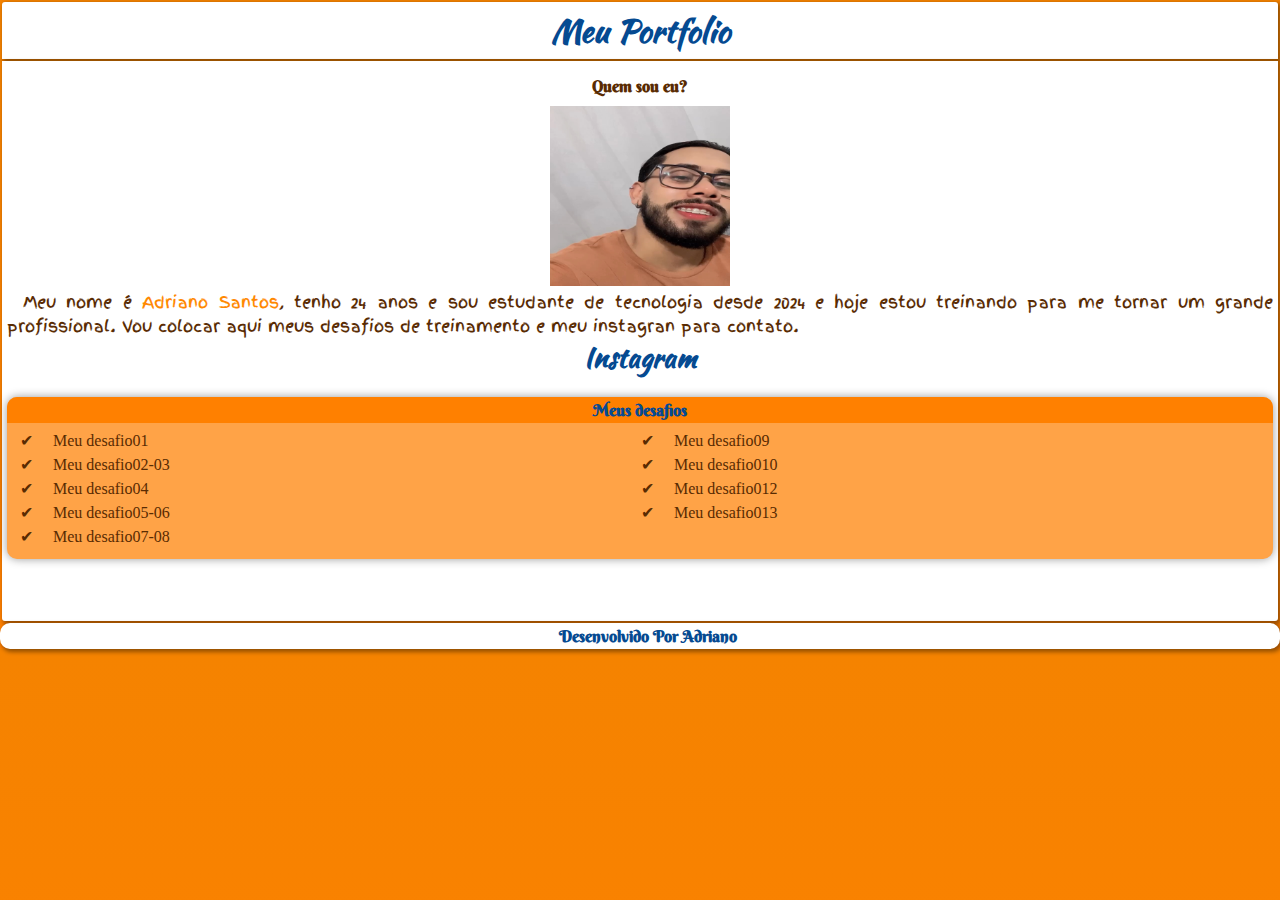
==== index.html @ 03c32fa6 "Initial commit" ====
<!DOCTYPE html>
<html lang="pt-br">
<head>
    <meta charset="UTF-8">
    <meta name="viewport" content="width=device-width, initial-scale=1.0">
    <link rel="shortcut icon" href="icone-AS/icone-AS.ico" type="image/x-icon">
    <title>Portfolio</title>
    <link rel="stylesheet" href="./styleprimario.css">
   
</head>
<body>
    <header>
        <h1>Meu Portfolio</h1>
    </header>
    <main>
        <section id="sobremim">
         <article id="biografia">

             <h2>Quem sou eu?</h2>
                <img src="minha-foto.png" alt="minha-foto">
                <p id="meunome">Meu nome é <strong>Adriano Santos</strong>, tenho 24 anos e sou estudante de tecnologia desde 2024 e hoje estou treinando para me tornar um grande profissional. Vou colocar aqui meus desafios de treinamento e meu instagran para contato.</p>
                <h3><a href="https://www.instagram.com/adrianosant0s_/" target="_blank" rel="external">Instagram</a></h3>

        <aside>
            
                <h2>Meus desafios</h2>
                <ul type="disc">
                <li>
                    <p><a href="./desafio01/pag01.html" target="_self" rel="next">Meu desafio01</a></p>
                </li>
                <li>
                    <p><a href="desafio02-03/pag02-03.html" target="_self" rel="next">Meu desafio02-03</a></p>
                </li>
                <li>
                    <p><a href="desafio04/pag04.html" target="_self" rel="next">Meu desafio04</a></p>
                </li>
                <li>
                    <p><a href="./desafio05-06/pag05-06.html" target="_self" rel="next">Meu desafio05-06</a></p>
                </li>
                <li>
                    <p><a href="./desafio07-08/pag07-08.html" target="_self" rel="next">Meu desafio07-08</a></p>
                </li>
                <li>
                    <p><a href="./desafio09/pag09.html" target="_self" rel="next">Meu desafio09</a></p>
                </li>
                <li>
                    <p><a href="https://adrian0santos.github.io/projeto-android/" target="_blank" rel="external">Meu desafio010</a></p>
                </li>
                <li>
                    <p><a href="https://adrian0santos.github.io/projeto-cordel/" target="_blank" rel="external">Meu desafio012</a></p>
                </li>
                <li>
                    <p><a href="./desafio013/pag013.html" target="_self" rel="next">Meu desafio013</a></p>
                </li>
                </ul>
        </aside>
        </article>
        </section>
        
    </main>
    <footer>
        <p>Desenvolvido Por Adriano</p>
    </footer>
</body>
</html>
---- styleprimario.css ----
@charset "UTF-8";

@import url('https://fonts.googleapis.com/css2?family=Kaushan+Script&display=swap');

@import url('https://fonts.googleapis.com/css2?family=Berkshire+Swash&display=swap');

@import url('https://fonts.googleapis.com/css2?family=Finger+Paint&display=swap');

:root {
     --cor0: #ffa347;
     --cor1: #FF8000;
     --cor2: #F58300;
     --cor3: #FF8800;
     --cor4: #592B02;
     --cor5: #054A91;
     
     --fonte-padrao: Arial, Helvetica, sans-serif;
     --fonte-destaque: 'Kaushan Script', sans-serif;
     --fonte-topicos: "Berkshire Swash", serif;
     --fonte-escrita: "Finger Paint", sans-serif;
 }
*{
     font: var(--fonte-padrao);
     padding: 0px;
     margin: 0px;
}
body {
     background-image: linear-gradient(to top, var(--cor1), var(--cor2));
     
}
header {
     background-color: white;
     box-shadow: 2px 2px 4px 1px rgba(0, 0, 0, 0.400);
     white-space: 600px;
     padding: 5px;
     margin: 2px; 
     border-radius: 3px 3px 0px 0px;
}
header  h1 {
    font: bolder 2em var(--fonte-destaque);
    text-align: center;
    color: var(--cor5);
}
section {
     color: var(--cor4);
     background-color: white;
     border-radius: 0px 0px 3px 3px;
     box-shadow: 2px 2px 4px 1px rgba(0, 0, 0, 0.400);
     white-space: 600px;
     padding: 5px;
     margin: 2px;
}
#sobremim {
     height: 550px;
}
article {
     text-align: center;
}
article > h2 {
     font: bolder 1em var(--fonte-topicos);
     text-align: center;
     padding: 10px; 
}
article > h3 {
     margin-bottom: 20px;
}
#meunome {
     font-family: var(--fonte-escrita);
}
strong {
     color: var(--cor3);
     font-family: var(--fonte-escrita);
}
article > h3 > a {
     color: var(--cor5);
     font: bolder 1.7em var(--fonte-destaque);
     padding: 0px;
     margin-bottom: 30px;
     
}
aside {
     background-color: var(--cor0);
     padding: 10px;
     margin: auto;
     border-radius: 10px;
     box-shadow: 0px 0px 10px rgba(0, 0, 0, 0.400);
}
aside h2 {
     color: var(--cor5);
     background-color: var(--cor1);
     font: bolder 1em var(--fonte-topicos);
     padding: 3px;
     margin: -10px -10px 0px -10px;
     border-radius: 10px 10px 0px 0px;
}
aside ul {
     padding-top: 6px;
     padding-left: 20px;
     list-style-type: '\2714\00A0';
     columns: 2;
}
aside a:hover {
     color: var(--cor4);
     background-color: rgba(86, 133, 180, 0.604);
     padding: 2px;
     border-radius: 3px;
     text-decoration: underline;
     
}
p {
     text-align: justify;
     text-indent: 1em;
     line-height: 1.5em;
}
a {
     color: var(--cor4);
     text-decoration: none;
     transition-duration: 0.5s;
}
a:hover {
        color: var(--cor1);  
}
.volta {
     font: bolder 1em var(--fonte-topicos);
     text-align: center;
     text-indent: 1em;
     height: 40px;
     border-radius: 3px;
}
.volta > h2 {
     color: var(--cor4);
     font: bolder 1em var(--fonte-topicos);
}
footer {
     background-color: white;
     border-radius: 10px;
     box-shadow: 2px 2px 4px 1px rgba(0, 0, 0, 0.400);
     white-space: 600px;
     padding: 3px;
     
}
footer p {
    font: bolder 1em var(--fonte-topicos);
    color: var(--cor5);
    text-align: center;
    margin: 0px;
}
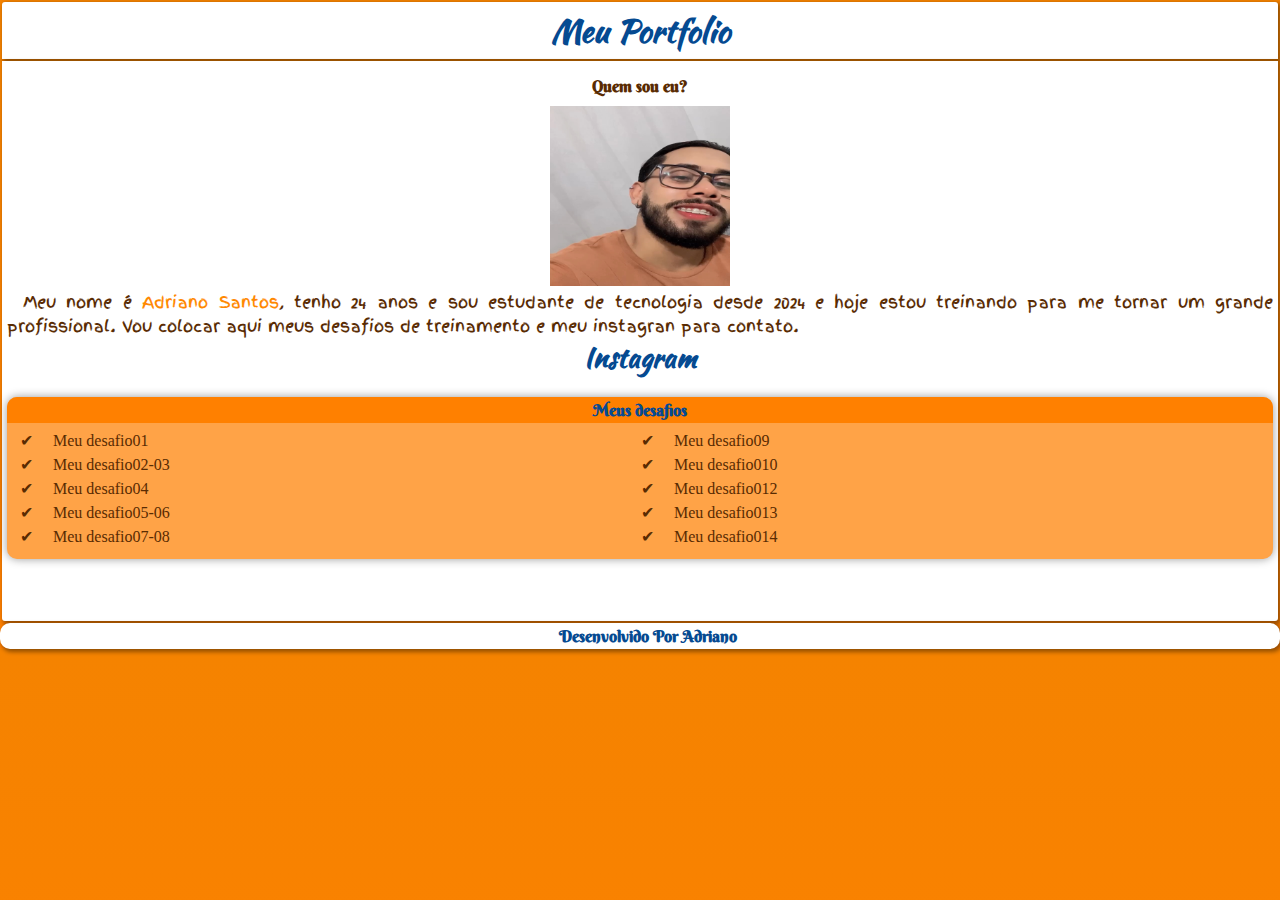
==== commit 090ca0fd: "atualizei" ====
--- a/index.html
+++ b/index.html
@@ -52,6 +52,9 @@
                 <li>
                     <p><a href="./desafio013/pag013.html" target="_self" rel="next">Meu desafio013</a></p>
                 </li>
+                <li>
+                    <p><a href="./desafio014/pag014.html" target="_self" rel="next">Meu desafio014</a></p>
+                </li>
                 </ul>
         </aside>
         </article>
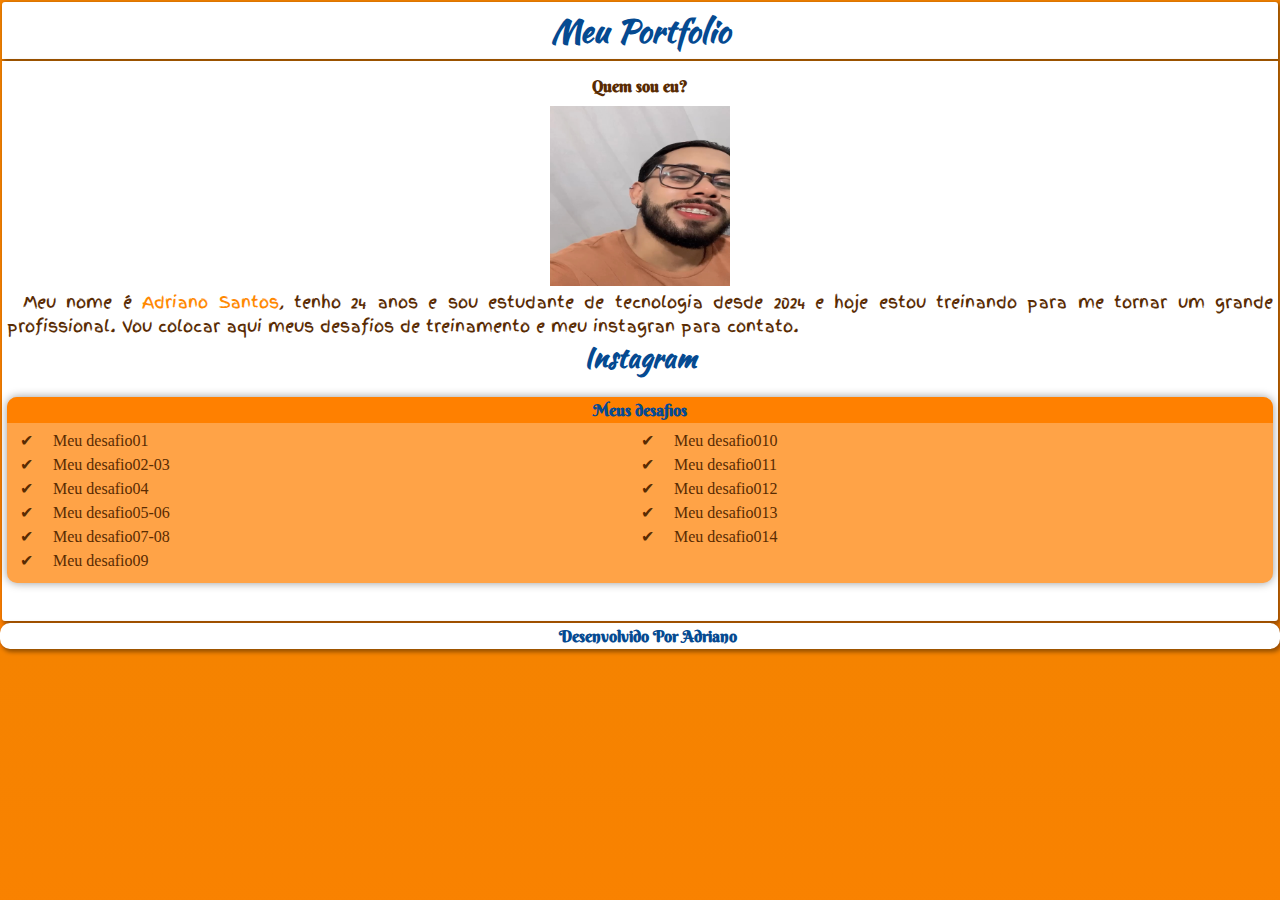
==== commit 9e280560: "add desafio 011" ====
--- a/index.html
+++ b/index.html
@@ -47,6 +47,9 @@
                     <p><a href="https://adrian0santos.github.io/projeto-android/" target="_blank" rel="external">Meu desafio010</a></p>
                 </li>
                 <li>
+                    <p><a href="./desafio011/pag011.html" target="_blank" rel="external">Meu desafio011</a></p>
+                </li>
+                <li>
                     <p><a href="https://adrian0santos.github.io/projeto-cordel/" target="_blank" rel="external">Meu desafio012</a></p>
                 </li>
                 <li>
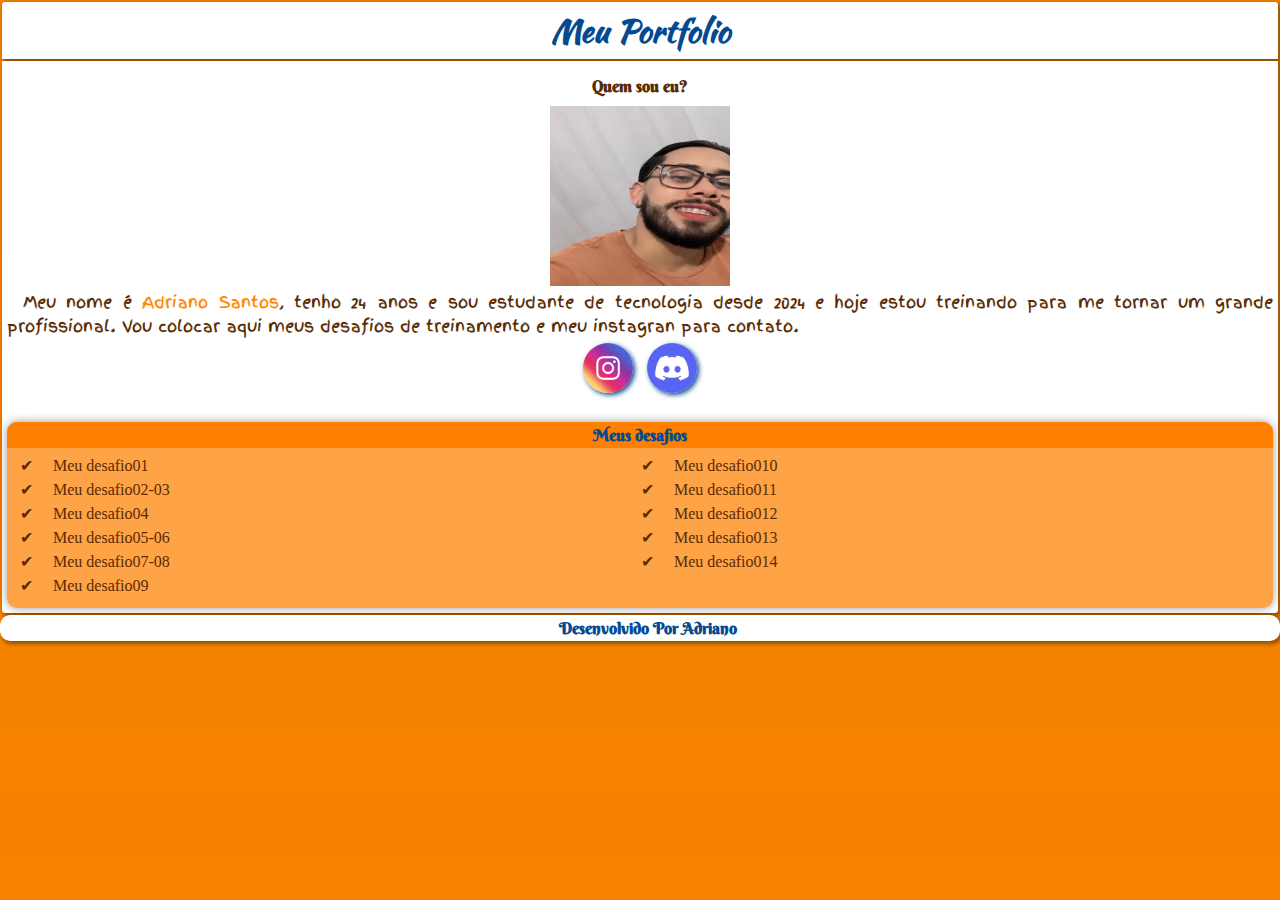
==== commit 38492850: "atualizei projeto desafios" ====
--- a/index.html
+++ b/index.html
@@ -19,7 +19,10 @@
              <h2>Quem sou eu?</h2>
                 <img src="minha-foto.png" alt="minha-foto">
                 <p id="meunome">Meu nome é <strong>Adriano Santos</strong>, tenho 24 anos e sou estudante de tecnologia desde 2024 e hoje estou treinando para me tornar um grande profissional. Vou colocar aqui meus desafios de treinamento e meu instagran para contato.</p>
-                <h3><a href="https://www.instagram.com/adrianosant0s_/" target="_blank" rel="external">Instagram</a></h3>
+                <h3 id="redes-sociais">
+                    <a href="https://www.instagram.com/adrianosant0s_/" target="_blank"><img src="./icone-AS/logo-instagram.jpg" alt="Instagran"></a>
+                    <a href="https://discord.gg/xfyj5pUt" target="_blank"><img src="./icone-AS/logo-discord.jpg" alt="Discord"></a>
+                </h3>
 
         <aside>
             
--- a/styleprimario.css
+++ b/styleprimario.css
@@ -50,9 +50,6 @@
      padding: 5px;
      margin: 2px;
 }
-#sobremim {
-     height: 550px;
-}
 article {
      text-align: center;
 }
@@ -71,12 +68,17 @@
      color: var(--cor3);
      font-family: var(--fonte-escrita);
 }
-article > h3 > a {
-     color: var(--cor5);
-     font: bolder 1.7em var(--fonte-destaque);
-     padding: 0px;
-     margin-bottom: 30px;
-     
+h3#redes-sociais img {
+     width: 50px;
+     margin: 5px;
+     border-radius: 50%;
+     box-shadow: 2px 2px 5px var(--cor5);
+     box-sizing: border-box;
+}
+h3#redes-sociais img:hover {
+      border: 2px solid var(--cor1);
+      transform: translate(-3px, -3px);
+      transition: transform 0.5s;
 }
 aside {
      background-color: var(--cor0);
